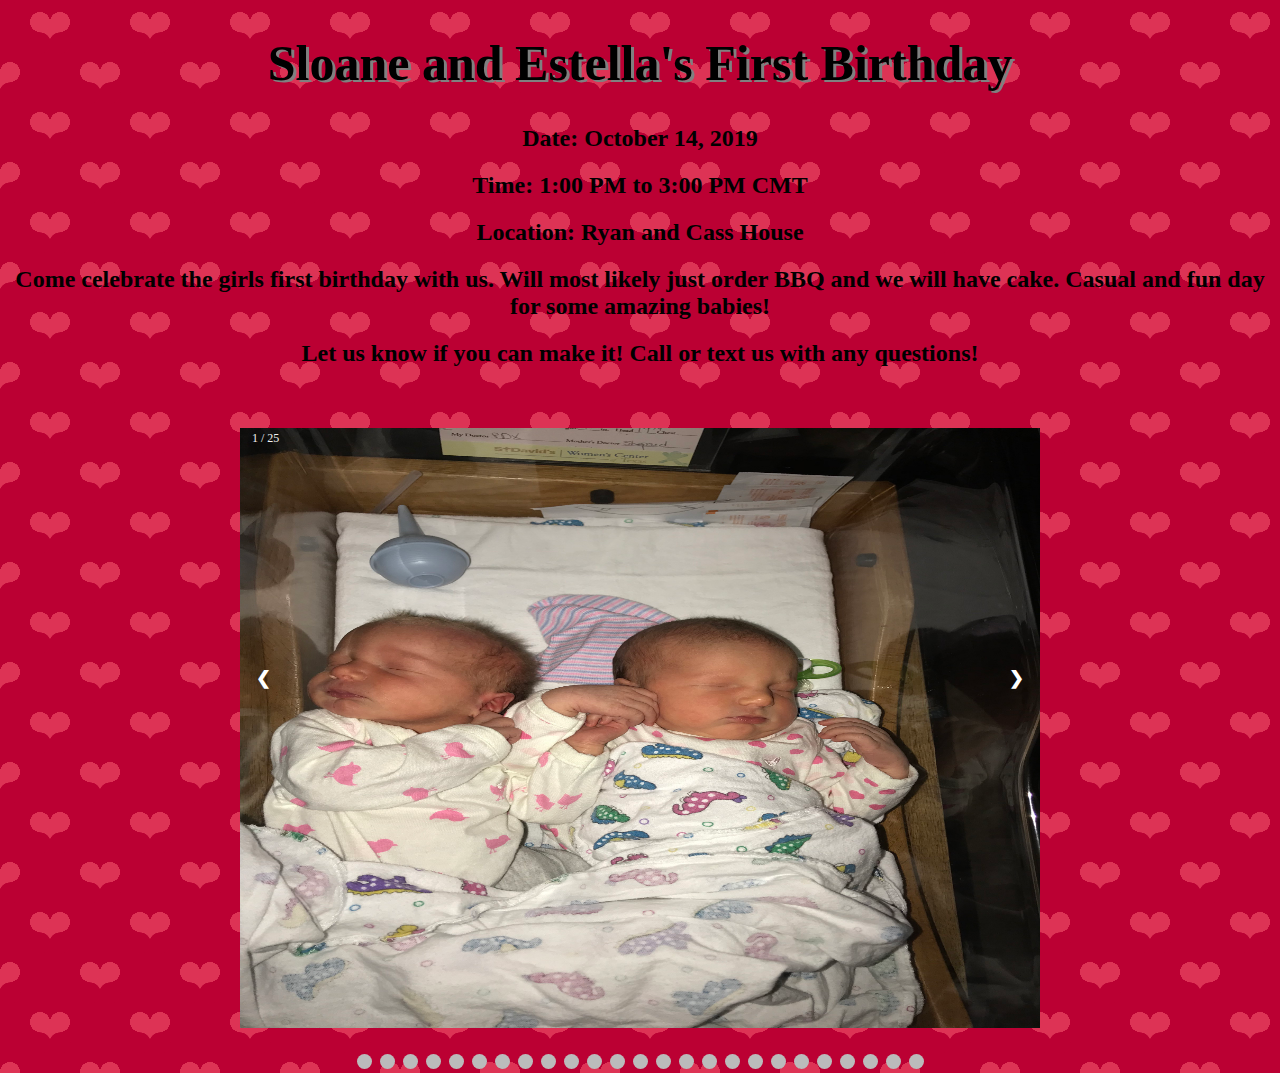
==== index.html @ 83c53937 "Rename GirlsBirthday.html to index.html" ====
<!DOCTYPE html>
<html>
<head>
  <link href="./GirlsBirthday.css" type="text/css" rel="stylesheet">
 <script src="./GirlsBirthday.js"></script> 
  <title>Girls Birthday Invite</title>
</head>
<body class="design">
<div class="words">
<header>
    <h1> Sloane and Estella's First Birthday</h1>
</header>
<main>
    <h2> Date: October 14, 2019</h2>
    <h2> Time: 1:00 PM  to 3:00 PM CMT</h2>
    <h2> Location:  Ryan and Cass House</h2>
    <h2> Come celebrate the girls first birthday with us.  Will most likely just order BBQ and we will have cake.  Casual and fun day for some amazing babies!</h2>
    <h2> Let us know if you can make it!  Call or text us with any questions!</h2>
</div>
<br>
<br>
<!-- Slideshow container -->
<div class="slideshow-container">

        <!-- Full-width images with number and caption text -->
        <div class="mySlides fade">
          <div class="numbertext">1 / 25</div>
          <img src="./1.jpeg" style="width:100%">
        </div>
      
        <div class="mySlides fade hidden">
          <div class="numbertext">2 / 25</div>
          <img src="./2.jpeg" style="width:100%">
        </div>
      
        <div class="mySlides fade hidden">
          <div class="numbertext">3 / 25</div>
          <img src="./3.jpeg" style="width:100%">
        </div>

        <div class="mySlides fade hidden">
          <div class="numbertext">4 / 25</div>
          <img src="./4.jpeg" style="width:100%">
        </div>
      
        <div class="mySlides fade hidden">
          <div class="numbertext">5 / 25</div>
          <img src="./5.jpeg" style="width:100%">
        </div>
      
        <div class="mySlides fade hidden">
          <div class="numbertext">6 / 25</div>
          <img src="./6.jpeg" style="width:100%">
        </div>

        <div class="mySlides fade hidden">
          <div class="numbertext">7 / 25</div>
          <img src="./7.JPG" style="width:100%">
        </div>
      
        <div class="mySlides fade hidden">
          <div class="numbertext">8 / 25</div>
          <img src="./8.JPG" style="width:100%">
        </div>
      
        <div class="mySlides fade hidden">
          <div class="numbertext">9 / 25</div>
          <img src="./9.JPG" style="width:100%">
        </div>

        <div class="mySlides fade hidden">
        <div class="numbertext">10 / 25</div>
        <img src="./10.jpeg" style="width:100%">
      </div>
    
      <div class="mySlides fade hidden">
        <div class="numbertext">11 / 25</div>
        <img src="./11.jpeg" style="width:100%">
      </div>
    
      <div class="mySlides fade hidden">
        <div class="numbertext">12 / 25</div>
        <img src="./12.jpeg" style="width:100%">
      </div>

      <div class="mySlides fade hidden">
      <div class="numbertext">13 / 25</div>
      <img src="./13.jpeg" style="width:100%">
    </div>
  
    <div class="mySlides fade hidden">
      <div class="numbertext">14 / 25</div>
      <img src="./14.jpeg" style="width:100%">
    </div>
  
    <div class="mySlides fade hidden">
      <div class="numbertext">15 / 25</div>
      <img src="./15.jpeg" style="width:100%">
    </div>

    <div class="mySlides fade hidden">
    <div class="numbertext">16 / 25</div>
    <img src="./16.jpeg" style="width:100%">
  </div>

  <div class="mySlides fade hidden">
    <div class="numbertext">17 / 25</div>
    <img src="./17.jpeg" style="width:100%">
  </div>

  <div class="mySlides fade hidden">
    <div class="numbertext">18 / 25</div>
    <img src="./18.jpeg" style="width:100%">
  </div>

  <div class="mySlides fade hidden">
  <div class="numbertext">19 / 25</div>
  <img src="./19.jpeg" style="width:100%">
</div>

<div class="mySlides fade hidden">
  <div class="numbertext">20 / 25</div>
  <img src="./20.jpeg" style="width:100%">
</div>

<div class="mySlides fade hidden">
  <div class="numbertext">21 / 25</div>
  <img src="./21.jpeg" style="width:100%">
</div>

<div class="mySlides fade hidden">
<div class="numbertext">22 / 25</div>
<img src="./22.jpeg" style="width:100%">
</div>

<div class="mySlides fade hidden">
<div class="numbertext">23 / 25</div>
<img src="./23.jpeg" style="width:100%">
</div>

<div class="mySlides fade hidden">
<div class="numbertext">24 / 25</div>
<img src="./24.jpeg" style="width:100%">
</div>

<div class="mySlides fade hidden">
<div class="numbertext">25 / 25</div>
<img src="./25.jpeg" style="width:100%">
</div>


      
        <!-- Next and previous buttons -->
        <a class="prev" onclick="plusSlides(-1)">&#10094;</a>
        <a class="next" onclick="plusSlides(1)">&#10095;</a>
      </div>
      <br>
      <br>
      <!-- The dots/circles -->
      <div style="text-align:center" class="dotDiv">
        <span class="dot" onclick="currentSlide(1)"></span> 
        <span class="dot" onclick="currentSlide(2)"></span> 
        <span class="dot" onclick="currentSlide(3)"></span>
        <span class="dot" onclick="currentSlide(4)"></span> 
        <span class="dot" onclick="currentSlide(5)"></span> 
        <span class="dot" onclick="currentSlide(6)"></span>
        <span class="dot" onclick="currentSlide(7)"></span> 
        <span class="dot" onclick="currentSlide(8)"></span> 
        <span class="dot" onclick="currentSlide(9)"></span>
        <span class="dot" onclick="currentSlide(10)"></span> 
        <span class="dot" onclick="currentSlide(11)"></span> 
        <span class="dot" onclick="currentSlide(12)"></span>
        <span class="dot" onclick="currentSlide(13)"></span> 
        <span class="dot" onclick="currentSlide(14)"></span> 
        <span class="dot" onclick="currentSlide(15)"></span>
        <span class="dot" onclick="currentSlide(16)"></span> 
        <span class="dot" onclick="currentSlide(17)"></span> 
        <span class="dot" onclick="currentSlide(18)"></span>
        <span class="dot" onclick="currentSlide(19)"></span> 
        <span class="dot" onclick="currentSlide(20)"></span> 
        <span class="dot" onclick="currentSlide(21)"></span>
        <span class="dot" onclick="currentSlide(22)"></span> 
        <span class="dot" onclick="currentSlide(23)"></span> 
        <span class="dot" onclick="currentSlide(24)"></span>
        <span class="dot" onclick="currentSlide(25)"></span> 
      </div>

    </main> 
 </body>
</html>
---- GirlsBirthday.css ----
body {
    background-color: hsl(330, 100%, 90%);
}
h1, h2, h3 {
    text-align: center;
}
h1 {
    text-shadow: 3px 2px gray;
    font-size: 50px;
    font-family: "Comic Sans MS", "cursive, "sans-serif";
}

img {
    image-orientation: from-image;
}

* {box-sizing:border-box}

/* Slideshow container */
.slideshow-container {
  max-width: 800px;
  max-height: 500px;
  position: relative;
  margin: auto;
  padding-top: 5px;
}

/* Hide the images by default */
.hidden {
    display: none; 
}

/* Next & previous buttons */
.prev, .next {
  cursor: pointer;
  position: absolute;
  top: 50%;
  width: auto;
  margin-top: -22px;
  padding: 16px;
  color: white;
  font-weight: bold;
  font-size: 18px;
  transition: 0.6s ease;
  border-radius: 0 3px 3px 0;
  user-select: none;
}

/* Position the "next button" to the right */
.next {
  right: 0;
  border-radius: 3px 0 0 3px;
}

/* On hover, add a black background color with a little bit see-through */
.prev:hover, .next:hover {
  background-color: rgba(0,0,0,0.8);
}

/* Caption text */
.text {
  color: #f2f2f2;
  font-size: 15px;
  padding: 8px 12px;
  position: absolute;
  bottom: 8px;
  width: 100%;
  text-align: center;
}

/* Number text (1/3 etc) */
.numbertext {
  color: #f2f2f2;
  font-size: 12px;
  padding: 8px 12px;
  position: absolute;
  top: 0;
}

/* The dots/bullets/indicators */
.dot {
  cursor: pointer;
  height: 15px;
  width: 15px;
  margin: 0 2px;
  background-color: #bbb;
  border-radius: 50%;
  display: inline-block;
  transition: background-color 0.6s ease;
  padding-top: 5px;
  top: 1000px;
}

.active, .dot:hover {
  background-color: #717171;
}

/* Fading animation */
.fade {
  -webkit-animation-name: fade;
  -webkit-animation-duration: 1.5s;
  animation-name: fade;
  animation-duration: 1.5s;
}

@-webkit-keyframes fade {
  from {opacity: .4} 
  to {opacity: 1}
}

@keyframes fade {
  from {opacity: .4} 
  to {opacity: 1}
}
img {
    width: 400px;
    height: 600px;
}
.dotDiv {
    padding-top: 5px;
    top: 90px;
    position: relative;
}

/* background testing*/

.design {
background:
radial-gradient(circle closest-side at 60% 43%, #b03 26%, rgba(187,0,51,0) 27%),
radial-gradient(circle closest-side at 40% 43%, #b03 26%, rgba(187,0,51,0) 27%),
radial-gradient(circle closest-side at 40% 22%, #d35 45%, rgba(221,51,85,0) 46%),
radial-gradient(circle closest-side at 60% 22%, #d35 45%, rgba(221,51,85,0) 46%),
radial-gradient(circle closest-side at 50% 35%, #d35 30%, rgba(221,51,85,0) 31%),

radial-gradient(circle closest-side at 60% 43%, #b03 26%, rgba(187,0,51,0) 27%) 50px 50px,
radial-gradient(circle closest-side at 40% 43%, #b03 26%, rgba(187,0,51,0) 27%) 50px 50px,
radial-gradient(circle closest-side at 40% 22%, #d35 45%, rgba(221,51,85,0) 46%) 50px 50px,
radial-gradient(circle closest-side at 60% 22%, #d35 45%, rgba(221,51,85,0) 46%) 50px 50px,
radial-gradient(circle closest-side at 50% 35%, #d35 30%, rgba(221,51,85,0) 31%) 50px 50px;
background-color:#b03;
background-size:100px 100px;
}
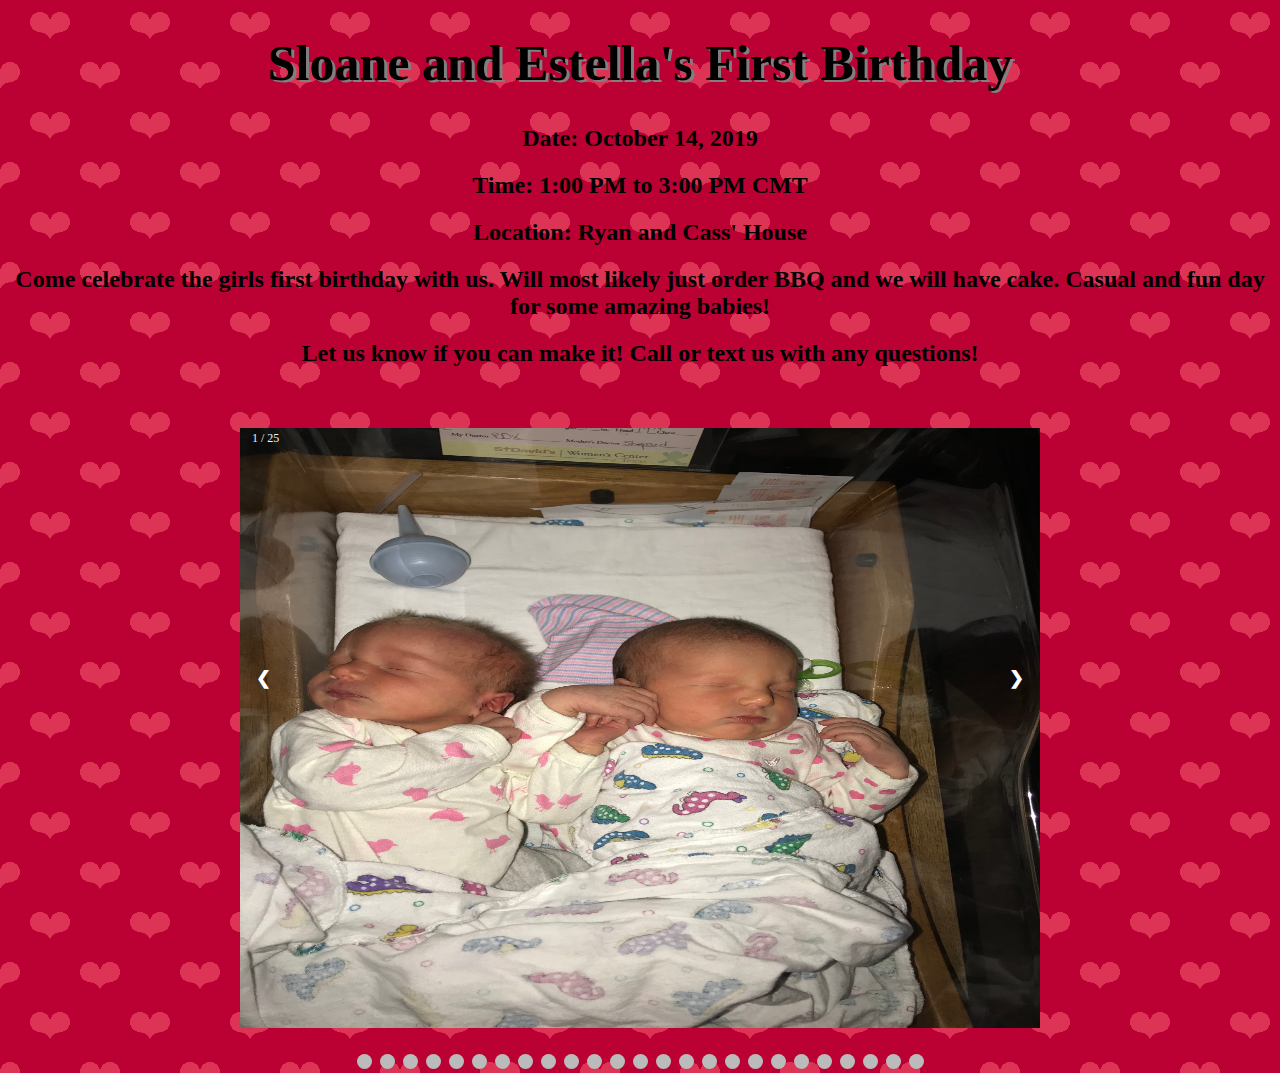
==== commit 6a1634e7: "Update index.html" ====
--- a/index.html
+++ b/index.html
@@ -13,7 +13,7 @@
 <main>
     <h2> Date: October 14, 2019</h2>
     <h2> Time: 1:00 PM  to 3:00 PM CMT</h2>
-    <h2> Location:  Ryan and Cass House</h2>
+    <h2> Location:  Ryan and Cass' House</h2>
     <h2> Come celebrate the girls first birthday with us.  Will most likely just order BBQ and we will have cake.  Casual and fun day for some amazing babies!</h2>
     <h2> Let us know if you can make it!  Call or text us with any questions!</h2>
 </div>
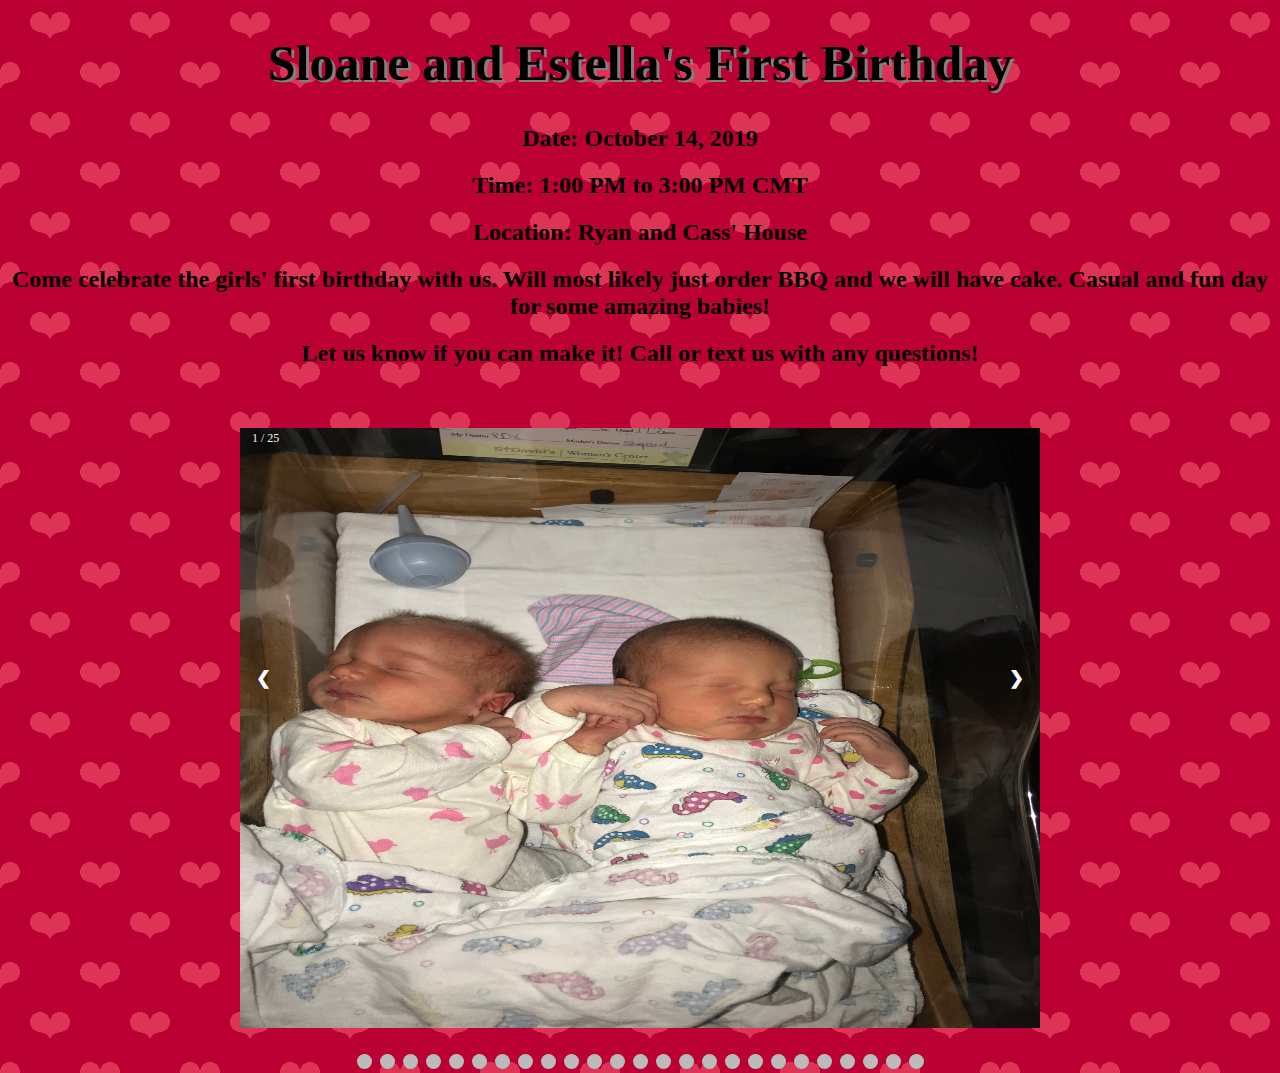
==== commit bb89d60a: "Update index.html" ====
--- a/index.html
+++ b/index.html
@@ -14,7 +14,7 @@
     <h2> Date: October 14, 2019</h2>
     <h2> Time: 1:00 PM  to 3:00 PM CMT</h2>
     <h2> Location:  Ryan and Cass' House</h2>
-    <h2> Come celebrate the girls first birthday with us.  Will most likely just order BBQ and we will have cake.  Casual and fun day for some amazing babies!</h2>
+    <h2> Come celebrate the girls' first birthday with us.  Will most likely just order BBQ and we will have cake.  Casual and fun day for some amazing babies!</h2>
     <h2> Let us know if you can make it!  Call or text us with any questions!</h2>
 </div>
 <br>
